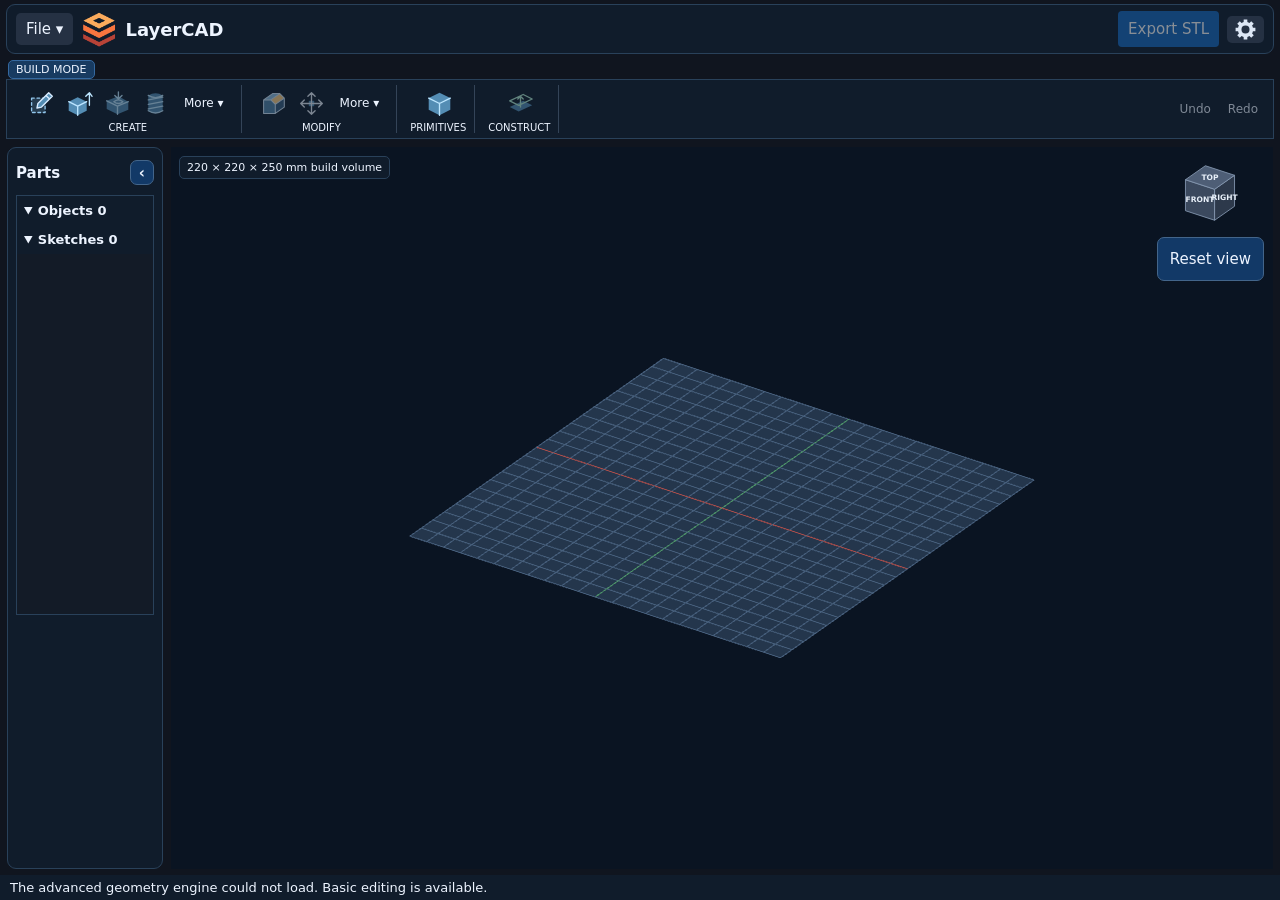
==== Web/index.html @ bab7ae6c "Pan the web camera with touch and Ctrl middle drag" ====
<!doctype html>
<html lang="en">
<meta charset="utf-8">
<meta name="viewport" content="width=device-width, initial-scale=1">
<title>LayerCAD Web</title>
<link rel="stylesheet" href="style.css?v=workspace-11">
<header><details><summary>File ▾</summary><div class="tool-popover"><button type="button" id="new-project">New project</button><label class="open">Open model<input id="file" type="file" accept=".layercad,.stl"></label><button id="save" type="button" disabled>Save project</button></div></details>
  <h1><img src="layercad.ico" width="36" height="36" alt="">LayerCAD</h1>
  <button id="export" type="button" disabled>Export STL</button>
  <details class="settings"><summary aria-label="Settings" title="Settings"><svg viewBox="0 0 24 24" aria-hidden="true"><path d="M 8.94,4.61 L 10.07,4.24 L 10.11,1.67 L 13.89,1.67 L 13.93,4.24 L 15.06,4.61 L 16.13,5.15 L 17.97,3.36 L 20.64,6.03 L 18.85,7.87 L 19.39,8.94 L 19.76,10.07 L 22.33,10.11 L 22.33,13.89 L 19.76,13.93 L 19.39,15.06 L 18.85,16.13 L 20.64,17.97 L 17.97,20.64 L 16.13,18.85 L 15.06,19.39 L 13.93,19.76 L 13.89,22.33 L 10.11,22.33 L 10.07,19.76 L 8.94,19.39 L 7.87,18.85 L 6.03,20.64 L 3.36,17.97 L 5.15,16.13 L 4.61,15.06 L 4.24,13.93 L 1.67,13.89 L 1.67,10.11 L 4.24,10.07 L 4.61,8.94 L 5.15,7.87 L 3.36,6.03 L 6.03,3.36 L 7.87,5.15 Z M 12,7.8 A 4.2,4.2 0 1 0 12,16.2 A 4.2,4.2 0 1 0 12,7.8 Z" fill="#DDE7F5" stroke="none" fill-rule="evenodd"/></svg></summary><div class="tool-popover">
    <button id="build-volume" type="button">Build volume…</button>
  </div></details>
</header>
<div class="mode" id="mode">Build Mode</div>
<nav id="build-tools" aria-label="Build tools"><div class="ribbon-group" role="group" aria-label="Create"><div class="ribbon-row"><button id="start-sketch" class="ribbon-icon" aria-label="Create sketch" title="Create sketch" type="button"><svg viewBox="0 0 30 30" aria-hidden="true"><path d="M 4,9 H 19 V 25 H 4 Z" fill="#263C50" stroke="#91C5EB" stroke-width="1.5" stroke-dasharray="3 3"/><path d="M 10,20 L 11,15 L 23,3 L 27,7 L 15,19 Z M 20,6 L 24,10" fill="#548DB4" stroke="#D7EBFF" stroke-width="1.5"/></svg></button><button id="extrude-part" class="ribbon-icon" aria-label="Extrude" title="Extrude" type="button" disabled><svg viewBox="0 0 30 30" aria-hidden="true"><path d="M 3,13 L 13,8 L 23,13 V 23 L 13,28 L 3,23 Z" fill="#548DB4" stroke="none"/><path d="M 3,13 L 13,18 L 23,13 M 13,18 V 28 M 26,17 V 3 M 22,7 L 26,3 L 29,7" fill="none" stroke="#BDE6FF" stroke-width="1.5"/></svg></button><button id="hole" class="ribbon-icon" aria-label="Hole" title="Hole" type="button" disabled><svg viewBox="0 0 30 30" aria-hidden="true"><path d="M 3,12 L 16,7 L 27,13 V 22 L 15,27 L 3,21 Z" fill="#548DB4" stroke="none"/><path d="M 3,12 L 15,18 L 27,13 M 15,18 V 27 M 16,2 V 10 M 12,6 L 16,10 L 20,6 M 11,13 Q 16,9 21,13 Q 16,17 11,13" fill="none" stroke="#BDE6FF" stroke-width="1.5"/></svg></button><button id="thread" class="ribbon-icon" aria-label="Thread" title="Thread" type="button" disabled><svg viewBox="0 0 30 30" aria-hidden="true"><path d="M 7,6 Q 15,1 23,6 V 23 Q 15,28 7,23 Z" fill="#548DB4" stroke="none"/><path d="M 7,6 Q 15,11 23,6 M 7,11 L 23,8 M 7,16 L 23,13 M 7,21 L 23,18 M 7,23 Q 15,28 23,23" fill="none" stroke="#BDE6FF" stroke-width="1.5"/></svg></button><details><summary>More ▾</summary><div class="tool-popover"><button id="edit-sketch" type="button" disabled>Edit sketch</button><select id="model-tool" aria-label="Modeling tool" disabled>
    <option value="">Create solid…</option><option>Sphere</option><option>Torus</option>
    <option>Coil</option><option>Revolve</option><option>Loft</option><option>Sweep</option><option>Pipe</option>
    <option>Rib</option><option>Web</option>
  </select></div></details></div><span>Create</span></div><div class="ribbon-group" role="group" aria-label="Modify"><div class="ribbon-row"><button id="bevel" class="ribbon-icon" aria-label="Bevel" title="Bevel" type="button" disabled><svg viewBox="0 0 30 30" aria-hidden="true"><path d="M 4,11 H 12 L 17,16 V 26 H 4 Z" fill="#5182A8" stroke="none"/><path d="M 17,16 L 27,9 V 19 L 17,26 Z" fill="#375A7B" stroke="none"/><path d="M 4,11 L 14,4 H 22 L 12,11 Z" fill="#8FBFE2" stroke="none"/><path d="M 12,11 L 22,4 L 27,9 L 17,16 Z" fill="#FFD084" stroke="none"/><path d="M 4,11 L 14,4 H 22 L 27,9 V 19 L 17,26 H 4 Z M 4,11 H 12 L 22,4 M 12,11 L 17,16 L 27,9 M 17,16 V 26" fill="none" stroke="#D3E8FA" stroke-width="1.15"/></svg></button><button id="move-part" class="ribbon-icon" aria-label="Move" title="Move" type="button" disabled><svg viewBox="0 0 30 30" aria-hidden="true"><path d="M 12,12 H 18 V 18 H 12 Z" fill="#548DB4" stroke="none"/><path d="M 3,15 H 27 M 7,11 L 3,15 L 7,19 M 23,11 L 27,15 L 23,19 M 15,3 V 27 M 11,7 L 15,3 L 19,7 M 11,23 L 15,27 L 19,23" fill="none" stroke="#E6EDF6" stroke-width="1.5"/></svg></button><details><summary>More ▾</summary><div class="tool-popover"><button id="pattern" type="button" disabled>Linear pattern</button><button id="combine" type="button" disabled>Combine</button><button id="shell" type="button" disabled>Shell</button><button id="split-body" type="button" disabled>Split Body</button><button id="scale-body" type="button" disabled>Scale</button><button id="mirror-body" type="button" disabled>Mirror</button><button id="circular-pattern" type="button" disabled>Circular pattern</button><button id="remove-part" type="button" disabled>Delete</button></div></details></div><span>Modify</span></div><div class="ribbon-group" role="group" aria-label="Primitives"><div class="ribbon-row"><button id="primitive" class="ribbon-icon" aria-label="Primitives" title="Primitives" type="button"><svg viewBox="0 0 30 30" aria-hidden="true"><path d="M 3,9 L 15,3 L 27,9 V 22 L 15,28 L 3,22 Z" fill="#548DB4" stroke="none"/><path d="M 3,9 L 15,15 L 27,9 M 15,15 V 28" fill="none" stroke="#BDE6FF" stroke-width="1.5"/></svg></button></div><span>Primitives</span></div><div class="ribbon-group" role="group" aria-label="Construct"><div class="ribbon-row"><button id="face-sketch" class="ribbon-icon" aria-label="Sketch on face" title="Sketch on face" type="button" disabled><svg viewBox="0 0 30 30" aria-hidden="true"><path d="M 3,19 L 18,12 L 28,17 L 13,24 Z" fill="#548DB4" stroke="none"/><path d="M 3,12 L 18,5 L 28,10 L 13,17 Z M 15,19 V 7 M 12,10 L 15,7 L 18,10" fill="none" stroke="#B2EAD0" stroke-width="1.5"/></svg></button></div><span>Construct</span></div><div class="ribbon-row history"><button id="undo" type="button" disabled>Undo</button><button id="redo" type="button" disabled>Redo</button></div></nav>
<nav id="sketch-tools" aria-label="Sketch tools" hidden><div class="ribbon-group" role="group" aria-label="Create"><div class="ribbon-row"><button class="ribbon-icon" type="button" data-shape="Open path" aria-label="Polyline" title="Polyline"><svg viewBox="0 0 24 24" aria-hidden="true"><path d="M 3,19 L 3,8 L 11,12 L 20,3" fill="none" stroke="#EDF3FC" stroke-width="1.7"/></svg></button><button class="ribbon-icon" type="button" data-shape="Circle" aria-label="Circle" title="Circle"><svg viewBox="0 0 24 24" aria-hidden="true"><path d="M 12,3 A 9,9 0 1 1 11.99,3 Z" fill="none" stroke="#EDF3FC" stroke-width="1.7"/></svg></button><button class="ribbon-icon" type="button" data-shape="Rectangle" aria-label="Rectangle" title="Rectangle"><svg viewBox="0 0 24 24" aria-hidden="true"><path d="M 2,6 H 22 V 18 H 2 Z" fill="none" stroke="#EDF3FC" stroke-width="1.7"/></svg></button><button class="ribbon-icon" type="button" data-shape="Triangle" aria-label="Triangle" title="Triangle"><svg viewBox="0 0 24 24" aria-hidden="true"><path d="M 12,3 L 22,21 H 2 Z" fill="none" stroke="#EDF3FC" stroke-width="1.7"/></svg></button><button class="ribbon-icon" type="button" data-shape="Polygon" aria-label="Polygon" title="Polygon"><svg viewBox="0 0 24 24" aria-hidden="true"><path d="M 7,3 H 17 L 22,12 L 17,21 H 7 L 2,12 Z" fill="none" stroke="#EDF3FC" stroke-width="1.7"/></svg></button></div><span>Create</span></div><div class="ribbon-group" role="group" aria-label="Modify"><div class="ribbon-row"><details><summary>Extrude</summary><div class="tool-popover">
      <label>Distance (mm) <input id="height" type="number" min="-10000" max="10000" step="any" value="10"></label>
      <label>Operation <select id="sketch-extrude-operation"><option>Add</option><option>Cut</option><option>Merge</option></select></label>
      <button id="extrude" type="button">Extrude</button>
      </div></details><details><summary>Constraints</summary><div class="tool-popover">

      <select id="constraint-rule" aria-label="Apply constraint" disabled>
        <option value="">Constrain…</option><option value="0">Horizontal edge</option>
        <option value="1">Vertical edge</option><option value="2">Coincident with origin</option>
        <option value="clear">Clear constraints</option>
      </select>
  </div></details></div><span>Modify</span></div><div class="ribbon-row"><button id="undo-point" type="button">Undo</button><button id="redo-point" type="button" disabled>Redo</button></div><div class="sketch-actions">
    <button id="cancel-sketch" type="button">Cancel sketch</button>
    <button id="finish-sketch" type="button">Finish sketch</button>
  </div><select id="shape" hidden><option>Polygon</option><option>Rectangle</option><option>Circle</option><option>Triangle</option><option>Open path</option></select></nav>
<main>
  <div id="workspace">
  <aside id="parts-panel"><h2>Parts <button id="toggle-parts" type="button" aria-label="Collapse Parts" aria-expanded="true">‹</button></h2><div id="parts"></div></aside>
  <div id="viewport">
  <div id="view-controls"><svg id="view-cube" class="view-cube" viewBox="0 0 88 88" role="group" aria-label="View orientation. Drag to orbit or click a face."></svg><button id="fit" type="button">Reset view</button></div>
  <output id="volume-label"></output>
  <form id="build-extrude" hidden aria-label="Extrude">
    <strong class="popup-title" tabindex="0" title="Drag to move, or use the arrow keys">Extrude</strong>
    <p id="extrude-target" aria-live="polite"></p>
    <label>Distance (mm) <input id="build-extrude-distance" type="number" step="any" value="10" required></label>
    <label>Operation <select id="build-extrude-operation"><option>Add</option><option>Cut</option><option>Merge</option></select></label>
    <p id="extrude-error" role="alert"></p>
    <div><button id="cancel-extrude" type="button">Cancel</button><button id="apply-extrude" type="submit">Apply</button></div>
  </form>
  <canvas id="view" aria-label="3D model viewport"></canvas>
  <svg id="detail-overlay" aria-hidden="true"></svg>
  <svg id="extrude-overlay" aria-hidden="true"><path id="extrude-arrow"/></svg>
  <div id="plane-selector" hidden>
    <svg id="plane-targets" aria-hidden="true"></svg>
    <div role="group" aria-label="Sketch plane">
      <button type="button" data-plane="XY">XY</button>
      <button type="button" data-plane="XZ">XZ</button>
      <button type="button" data-plane="YZ">YZ</button>
      <button type="button" id="cancel-plane">Cancel</button>
    </div>
  </div>
  <section id="sketch" hidden>
    <svg id="sketch-plane" aria-label="Sketch plane">
      <defs><pattern id="grid" width="10" height="10" patternUnits="userSpaceOnUse"><path d="M 10 0 H 0 V 10" fill="none" stroke="#29415a" stroke-width=".4"/></pattern></defs>
      <g id="sketch-surface">
      <rect width="220" height="220" fill="#26394c" fill-opacity=".18"/>
      <rect width="220" height="220" fill="url(#grid)" stroke="#52677e" stroke-width=".45"/>
      <image id="reference-overlay" preserveAspectRatio="none" pointer-events="none"/>
      <path d="M110 0 V220" stroke="#4b8474" stroke-width=".45"/><path d="M0 110 H220" stroke="#8a6265" stroke-width=".45"/>
      <path id="face-guide" fill="none" stroke="#9eb7d1" stroke-width=".6" stroke-dasharray="2 1"/>
      <g id="sketch-drawings"></g>
      <circle cx="110" cy="110" r="1.1" fill="#122438" stroke="#83cbff" stroke-width=".5"/><text x="112" y="114" fill="#83cbff" font-size="2.8">Origin</text>
      <polygon id="outline"/>
      <polyline id="sketch-preview" fill="none" stroke="#83cbff" stroke-width=".7" pointer-events="none"/>
      <g id="vertices"></g>
      </g>
    </svg>

  </section>
  </div>
  <aside id="vertices-panel" hidden><h2>Vertices</h2><details><summary>Reference image</summary><div class="tool-popover">
      <label class="open">Choose image<input id="reference-file" type="file" accept="image/png,image/jpeg"></label>
      <button id="reference-settings" type="button" disabled>Image settings</button>
      <button id="reference-calibrate" type="button" disabled>Calibrate image</button>
      <button id="reference-remove" type="button" disabled>Remove image</button>
      </div></details><label>Plane <select id="plane-choice"><option>XY</option><option>XZ</option><option>YZ</option></select></label>
      <label>Offset (mm) <input id="plane-offset" type="number" min="-10000" max="10000" step="any" value="0"></label>
    <div class="vertex-coordinates"><label>X (mm)<input id="vertex-x" type="number" step="any" value="0"></label><label>Y (mm)<input id="vertex-y" type="number" step="any" value="0"></label></div>
    <div class="vertex-coordinates"><button id="add-vertex" type="button">Add point</button><button id="move-vertex" type="button">Move selected</button></div>
    <select id="constraint-vertex" aria-label="Vertices" size="8"></select>
    <button id="remove-vertex" type="button">Remove selected point</button>
    <label>Drawing <select id="sketch-drawing-choice"></select></label>
    <button id="add-sketch-drawing" type="button">Start another drawing</button>
  </aside>
  </div>
  <p id="status" role="status">Open a model or start a new sketch.</p>
</main>
<dialog id="feature-dialog" aria-labelledby="feature-title">
  <form id="feature-form">
    <strong id="feature-title" class="popup-title" tabindex="0" title="Drag to move, or use the arrow keys"></strong>
    <label id="feature-amount-label"><span></span> <input id="feature-amount" type="number" min="0" step="any" required></label>
    <label id="feature-bevel-style-label" hidden>Style <select id="feature-bevel-style"><option>Flat</option><option>Rounded</option></select></label>
    <label id="feature-surface-label" hidden>Surface <select id="feature-surface"></select></label>
    <label id="feature-metric-label" hidden>Metric size <input id="feature-metric" list="metric-sizes" placeholder="Auto match"></label>
    <datalist id="metric-sizes"><option>M2</option><option>M2.5</option><option>M3</option><option>M4</option><option>M5</option><option>M6</option><option>M8</option><option>M10</option><option>M12</option><option>Custom</option></datalist>
    <label id="feature-pitch-label" hidden>Pitch (mm) <input id="feature-pitch" type="number" min="0.01" step="any" value="1.5"></label>
    <label id="feature-depth-label" hidden>Radial depth (mm) <input id="feature-depth" type="number" min="0.01" step="any" value="0.7"></label>
    <p id="feature-error" role="alert"></p>
    <div><button id="cancel-feature" type="button">Cancel</button><button type="submit">Apply</button></div>
  </form>
</dialog>
<script src="sketch.js?v=editor-5" defer></script><script src="viewer.js?v=workspace-11" defer></script>
</html>
---- Web/style.css ----
:root { color-scheme: dark; font: 15px system-ui, sans-serif; color: #edf4ff; background: #08111f; }
* { box-sizing: border-box; }
body { margin: 0; height: 100vh; height: 100dvh; display: flex; flex-direction: column; padding: 10px; gap: 8px; }
header { display: flex; align-items: center; flex-wrap: wrap; gap: 8px; background: #101c2b; border: 1px solid #29415a; border-radius: 10px; padding: 8px 12px; }
h1 { font-size: 19px; margin: 0 auto 0 0; }
h1 span { color: #9eb7d1; font-weight: normal; font-size: 14px; }
button, .open { font: inherit; padding: 9px 12px; min-height: 44px; color: inherit; border: 1px solid #43658a; border-radius: 7px; background: #123967; cursor: pointer; }
.open { position: relative; display: inline-grid; place-items: center; }
.open:focus-within, button:focus-visible { outline: 2px solid #9ad0ff; outline-offset: 2px; }
.open input { position: absolute; inset: 0; opacity: 0; width: 100%; cursor: pointer; }
main { flex: 1; min-height: 0; display: flex; flex-direction: column; border-radius: 10px; overflow: hidden; border: 1px solid #29415a; }
canvas { flex: 1; min-height: 0; width: 100%; background: #0a1422; touch-action: none; }
#status { margin: 0; padding: 10px 12px; background: #101c2b; overflow-wrap: anywhere; }
[hidden] { display: none !important; }
button:disabled { opacity: .5; cursor: default; }
#sketch { flex: 1; min-height: 0; display: flex; flex-direction: column; align-items: center; gap: 8px; padding: 8px; }
#sketch-plane { flex: 1; width: 100%; min-height: 0; touch-action: none; cursor: crosshair; }
#outline { fill: #1769c433; stroke: #83cbff; stroke-width: .7; }
#vertices { fill: #b8e6ff; }
.sketch-tools { display: flex; flex-wrap: wrap; gap: 6px; align-items: center; justify-content: center; }
#height, #plane-offset { width: 72px; font: inherit; padding: 6px; }
nav { display: flex; align-items: center; gap: 6px; overflow-x: auto; padding: 6px; border: 1px solid #29415a; background: #101c2b; border-radius: 7px; }
nav button, .mode { white-space: nowrap; }
.mode { background: #123967; border: 1px solid #559fff; border-radius: 6px; padding: 5px 7px; font-size: 12px; }
#workspace { display: flex; flex: 1; min-height: 0; }
#viewport { display: flex; flex: 1; flex-direction: column; min-width: 0; }
aside { width: clamp(112px, 22vw, 218px); overflow: auto; padding: 8px; border-right: 1px solid #29415a; background: #101c2b; }
aside h2 { font-size: 15px; margin: 4px 0 10px; }
aside h3 { font-size: 12px; color: #9eb7d1; margin: 8px 0 4px; }
.part-row { display: flex; gap: 2px; }
.part-row button:first-child { flex: 1; min-width: 0; text-overflow: ellipsis; overflow: hidden; white-space: nowrap; text-align: left; }
.part-row button { background: transparent; border-color: transparent; padding: 4px; }
.part-row button[aria-pressed=true] { background: #123967; border-color: #559fff; }
@media (max-width: 500px) { aside { width: 100%; max-height: 125px; border-right: none; border-bottom: 1px solid #29415a; } #workspace { flex-direction: column; } }

/* Workspace and mode-specific ribbons */
:root { background: #10151f; }
body { padding: 0; gap: 0; }
header, main, nav { border-radius: 0; }
header { min-height: 50px; background: #1b2432; }
h1 { display: flex; gap: 8px; align-items: center; }
.mode { align-self: flex-start; margin-left: 10px; padding: 5px 9px; border: 0; border-bottom: 2px solid #63dcca; border-radius: 0; background: transparent; text-transform: uppercase; }
nav { min-height: 52px; background: #232e3e; padding: 5px 8px; }
nav button, nav summary, header button, header .open { min-height: 36px; padding: 6px 9px; background: transparent; border-color: transparent; border-radius: 4px; }
nav button:not(:disabled):hover, nav summary:hover, header button:not(:disabled):hover, header .open:hover { background: #334659; }
nav button[aria-pressed=true] { box-shadow: inset 0 -2px #63dcca; color: #b8f6ea; }
nav select, nav input { background: #182432; color: inherit; border: 1px solid #52647a; border-radius: 4px; padding: 4px; font: inherit; }
.tool-group { display: flex; align-items: center; gap: 3px; padding-right: 9px; border-right: 1px solid #425165; }
.history, .sketch-actions { margin-left: auto; display: flex; gap: 4px; }
#sketch-tools { overflow: visible; position: relative; z-index: 2; flex-wrap: wrap; }
nav details > summary { display: flex; align-items: center; cursor: pointer; white-space: nowrap; }
nav details[open] > summary { background: #334659; }
.tool-popover { position: absolute; z-index: 3; display: grid; gap: 6px; min-width: 140px; max-width: calc(100vw - 16px); padding: 8px; background: #263345; border: 1px solid #52647a; border-radius: 5px; box-shadow: 0 6px 18px #0007; }
.draw-tools { display: flex; }
.draw-tools button { font-size: 23px; }
#finish-sketch { background: #235844; color: #dcffec; }
#cancel-sketch { background: #652e37; color: #ffebee; }
#sketch { background: #121923; }
aside { background: #192231; }
#status { padding: 5px 10px; font-size: 13px; }
@media (max-width: 600px) {
  #sketch-tools details { position: static; }
  .tool-popover { left: 8px; top: 100%; }
  .sketch-actions { margin-left: 0; }
}
#build-tools { font-size: 13px; scrollbar-width: thin; }
#build-tools button { padding-inline: 6px; }

/* Desktop-style ribbon and viewport panels */
header { margin: 4px 6px 0; gap: 8px; border-radius: 9px; background: #101c2b; padding: 4px 9px; }
header h1 { font-size: 18px; }
header #export, #finish-sketch { background: #1768bd; color: #fff; }
header details { position: relative; z-index: 5; }
header .settings .tool-popover { right: 0; }
header summary { background: #253143; }
.mode { border: 1px solid #3569a0; border-radius: 5px; background: #183b61; padding: 2px 7px; margin: 6px 8px 0; font-size: 11px; }
nav { margin: 0 6px 6px; min-height: 57px; gap: 5px; }
#build-tools, #sketch-tools { background: #101c2b; overflow: visible; position: relative; z-index: 3; flex-wrap: wrap; }
.ribbon-group { display: grid; justify-items: center; gap: 1px; padding: 0 8px; border-right: 1px solid #344458; }
.ribbon-group > span { font-size: 10px; text-transform: uppercase; }
.ribbon-row { display: flex; align-items: center; gap: 3px; }
.ribbon-row button, .ribbon-row summary { font-size: 12px; }
.ribbon-icon { width: 35px; height: 34px; display: grid; place-items: center; padding: 4px !important; }
.ribbon-icon svg { display: block; width: 23px; height: 23px; fill: #5489ae40; stroke: #a8d2ef; stroke-width: 1.5; stroke-linecap: round; stroke-linejoin: round; }
#sketch-tools .ribbon-icon svg { fill: none; }
#sketch-tools .ribbon-icon[aria-pressed=true] { background: #245a59; }
.tool-popover { text-align: left; }
details summary { cursor: pointer; }
header summary, #vertices-panel summary { list-style: none; padding: 7px 10px; border-radius: 5px; }
header .settings summary { font-size: 21px; padding: 2px 7px; }
main { border: 0; }
#workspace { gap: 8px; padding: 2px 7px 6px; }
#viewport { position: relative; overflow: hidden; }
#parts-panel, #vertices-panel { flex: 0 0 clamp(156px, 12vw, 215px); border: 1px solid #29415a; border-radius: 9px; padding: 8px; background: #101c2b; }
#parts-panel h2 { display: flex; align-items: center; justify-content: space-between; }
#parts-panel h2 button { min-height: 25px; padding: 1px 8px; }
#parts-panel.collapsed { flex-basis: 38px; padding: 3px; }
#parts-panel.collapsed h2 { font-size: 0; }
#parts-panel.collapsed #parts { display: none; }
#parts { background: #131b27; border: 1px solid #29415a; min-height: min(55vh, 420px); }
#parts summary { padding: 7px; font-size: 13px; background: #101c2b; font-weight: 600; }
#vertices-panel { display: flex; flex-direction: column; gap: 6px; }
#vertices-panel input, #vertices-panel select { width: 100%; background: #131b27; color: inherit; border: 1px solid #3b5069; padding: 5px; }
#vertices-panel button, #vertices-panel summary { font-size: 12px; min-height: 29px; padding: 4px; background: #17283c; }
#vertices-panel > select { flex: 1; min-height: 85px; }
#vertices-panel label { font-size: 12px; }
.vertex-coordinates { display: grid; grid-template-columns: 1fr 1fr; gap: 5px; }
#view-controls, #volume-label { position: absolute; z-index: 1; top: 9px; }
#volume-label { left: 8px; font-size: 11px; padding: 4px 7px; border: 1px solid #29415a; border-radius: 5px; background: #101c2b; }
#view-controls { right: 9px; display: grid; justify-items: center; gap: 7px; }
#sketch { background: #0c1522; }
#sketch-plane { max-width: 66%; align-self: center; }
@media (max-width: 600px) {
  #workspace { flex-direction: column; }
  #parts-panel, #vertices-panel { flex-basis: auto; width: 100%; max-height: 23vh; }
  #vertices-panel > select { min-height: 50px; }
  #sketch-plane { max-width: 88%; }
}
.ribbon-icon svg { width: 27px; height: 27px; }
.settings summary svg { width: 23px; height: 23px; display: block; }
.view-cube { display: block; width: 74px; height: 74px; overflow: visible; cursor: grab; touch-action: none; user-select: none; }
.view-cube:active { cursor: grabbing; }
.view-cube polygon { stroke: #8a9db5; stroke-width: 1; }
.view-cube g:hover polygon, .view-cube g:focus-visible polygon { fill: #367778; }
.view-cube text { fill: #e8f0f9; font-size: 9px; font-weight: 600; text-anchor: middle; dominant-baseline: central; pointer-events: none; }
#build-extrude { position: absolute; z-index: 2; top: 96px; right: 12px; width: min(268px, calc(100% - 24px)); display: grid; gap: 8px; padding: 12px; background: #182537; border: 1px solid #465c74; border-radius: 8px; box-shadow: 0 8px 20px #0006; font-size: 13px; }
#build-extrude p { margin: 0; }
#build-extrude label { display: flex; align-items: center; justify-content: space-between; gap: 5px; }
#build-extrude input, #build-extrude select { width: 95px; padding: 5px; color: inherit; background: #101a28; border: 1px solid #52647a; border-radius: 4px; }
#build-extrude div { display: flex; justify-content: flex-end; gap: 6px; }
#build-extrude button { min-height: 33px; padding: 4px 9px; }
#extrude-error { color: #ffb2b2; }
#extrude-error:empty { display: none; }
#sketch { position: absolute; inset: 0; display: block; padding: 0; background: transparent; }
#sketch-plane, #detail-overlay { width: 100%; height: 100%; max-width: none; display: block; }
#detail-overlay { position: absolute; inset: 0; pointer-events: none; }
#detail-overlay path { stroke: #ffc087; stroke-width: 2; fill: #ff9a4a38; fill-rule: evenodd; }
#detail-overlay path.edge { stroke-width: 4; fill: none; }
#detail-overlay circle { fill: #ffab65; stroke: #ffe1bb; stroke-width: 1; }
#plane-selector, #plane-targets { position: absolute; inset: 0; pointer-events: none; }
#plane-targets { width: 100%; height: 100%; }
#plane-targets polygon { fill: #ffa85952; stroke: #ffc785; pointer-events: auto; cursor: pointer; }
#plane-targets polygon.XZ { fill: #a786f963; stroke: #cbb6ff; }
#plane-targets polygon.YZ { fill: #6dd4aa63; stroke: #b1f9d6; }
#plane-targets polygon:hover { fill: #ffcf8eba; }
#plane-selector > div { position: absolute; bottom: 12px; left: 50%; display: flex; gap: 6px; transform: translateX(-50%); pointer-events: auto; }
#plane-selector button { min-height: 33px; padding: 4px 9px; }
#feature-dialog { width: min(310px, calc(100% - 24px)); padding: 14px; color: inherit; background: #182537; border: 1px solid #465c74; border-radius: 8px; box-shadow: 0 8px 24px #0008; font-size: 13px; }
#feature-dialog::backdrop { background: #08111f55; }
#feature-form { display: grid; gap: 9px; }
#feature-form label { display: flex; align-items: center; justify-content: space-between; gap: 8px; }
#feature-form input, #feature-form select { width: 116px; padding: 5px; color: inherit; background: #101a28; border: 1px solid #52647a; border-radius: 4px; }
#feature-form div { display: flex; justify-content: flex-end; gap: 6px; }
#feature-form button { min-height: 33px; padding: 5px 9px; }
#feature-error { margin: 0; color: #ffb2b2; }
#feature-error:empty { display: none; }
#sketch-drawings polygon, #sketch-drawings polyline { stroke: #74b9df; stroke-width: .6; fill: none; pointer-events: none; }
#sketch-drawings polygon { fill: #1769c42a; }
#extrude-overlay { position: absolute; inset: 0; width: 100%; height: 100%; pointer-events: none; }
#extrude-arrow { fill: none; stroke: #83ffc1; stroke-width: 3; stroke-linejoin: round; stroke-linecap: round; }
#extrude-arrow.cut { stroke: #ff9298; }
.drawing-row { display: block; width: calc(100% - 20px); margin: 2px 5px 2px 15px; text-align: left; min-height: 28px; padding: 3px 6px; background: transparent; border-color: transparent; font-size: 12px; }
.drawing-row[aria-pressed=true] { background: #533b2b; border-color: #ce925d; }
#feature-dialog.with-preview { position: fixed; inset: 205px 18px auto auto; margin: 0; max-height: calc(100dvh - 220px); overflow: auto; }
#feature-dialog.with-preview::backdrop { background: transparent; }
@media (max-height: 450px) {
  #feature-dialog.with-preview { top: 12px; max-height: calc(100dvh - 24px); }
}
.popup-title { display: block; padding: 5px 7px; border-radius: 4px; background: #26384d; cursor: grab; touch-action: none; user-select: none; }
.popup-title:active { cursor: grabbing; }
#build-extrude { max-height: 100%; overflow: auto; }
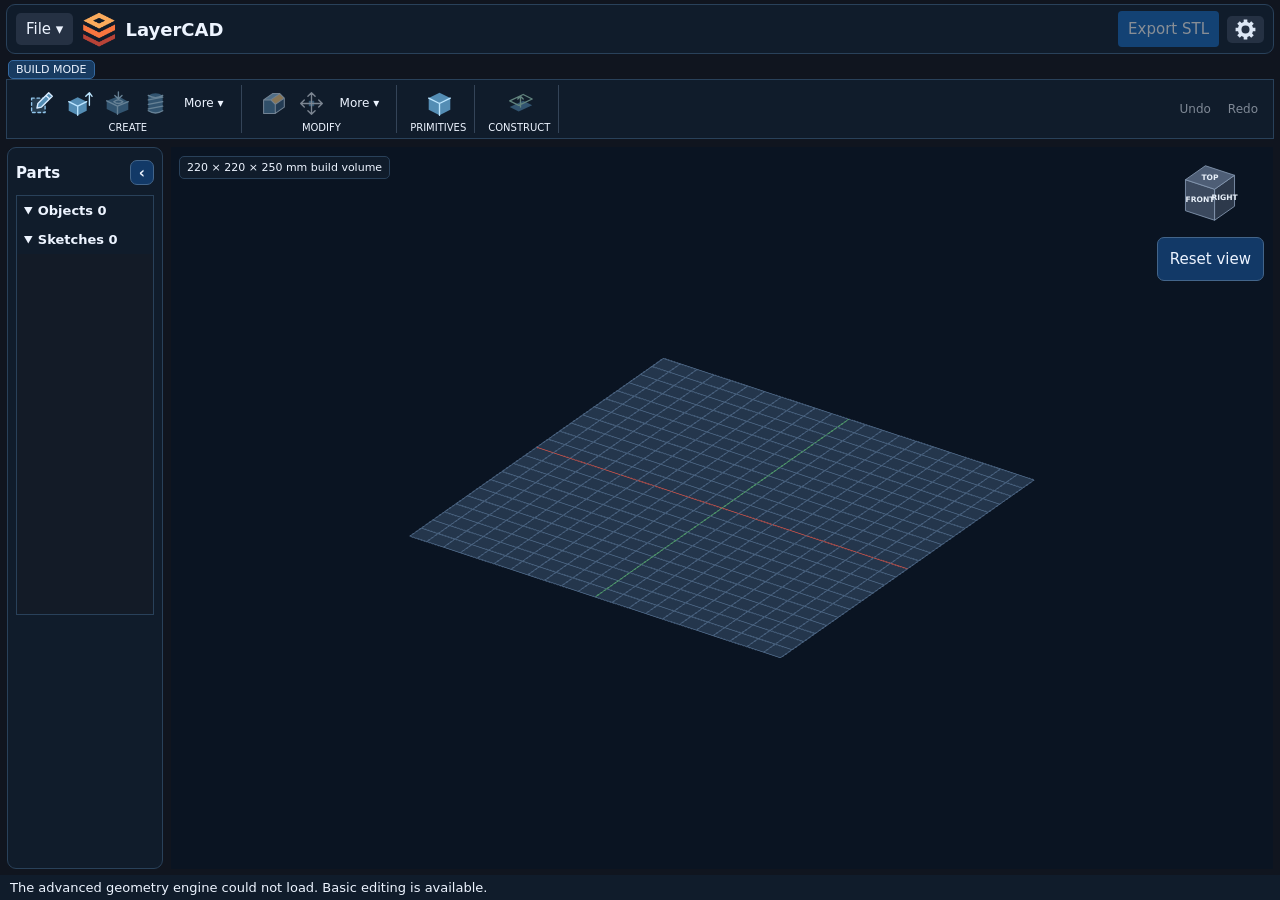
==== commit 48f5c46f: "Support viewport panning from trackpad scroll events" ====
--- a/Web/index.html
+++ b/Web/index.html
@@ -3,12 +3,15 @@
 <meta charset="utf-8">
 <meta name="viewport" content="width=device-width, initial-scale=1">
 <title>LayerCAD Web</title>
-<link rel="stylesheet" href="style.css?v=workspace-11">
+<link rel="stylesheet" href="style.css?v=workspace-12">
 <header><details><summary>File ▾</summary><div class="tool-popover"><button type="button" id="new-project">New project</button><label class="open">Open model<input id="file" type="file" accept=".layercad,.stl"></label><button id="save" type="button" disabled>Save project</button></div></details>
   <h1><img src="layercad.ico" width="36" height="36" alt="">LayerCAD</h1>
   <button id="export" type="button" disabled>Export STL</button>
   <details class="settings"><summary aria-label="Settings" title="Settings"><svg viewBox="0 0 24 24" aria-hidden="true"><path d="M 8.94,4.61 L 10.07,4.24 L 10.11,1.67 L 13.89,1.67 L 13.93,4.24 L 15.06,4.61 L 16.13,5.15 L 17.97,3.36 L 20.64,6.03 L 18.85,7.87 L 19.39,8.94 L 19.76,10.07 L 22.33,10.11 L 22.33,13.89 L 19.76,13.93 L 19.39,15.06 L 18.85,16.13 L 20.64,17.97 L 17.97,20.64 L 16.13,18.85 L 15.06,19.39 L 13.93,19.76 L 13.89,22.33 L 10.11,22.33 L 10.07,19.76 L 8.94,19.39 L 7.87,18.85 L 6.03,20.64 L 3.36,17.97 L 5.15,16.13 L 4.61,15.06 L 4.24,13.93 L 1.67,13.89 L 1.67,10.11 L 4.24,10.07 L 4.61,8.94 L 5.15,7.87 L 3.36,6.03 L 6.03,3.36 L 7.87,5.15 Z M 12,7.8 A 4.2,4.2 0 1 0 12,16.2 A 4.2,4.2 0 1 0 12,7.8 Z" fill="#DDE7F5" stroke="none" fill-rule="evenodd"/></svg></summary><div class="tool-popover">
     <button id="build-volume" type="button">Build volume…</button>
+    <label class="scroll-setting">Viewport scroll
+      <select id="viewport-scroll"><option value="auto">Automatic</option><option value="pan">Pan</option><option value="zoom">Zoom</option></select>
+    </label>
   </div></details>
 </header>
 <div class="mode" id="mode">Build Mode</div>
@@ -108,5 +111,5 @@
     <div><button id="cancel-feature" type="button">Cancel</button><button type="submit">Apply</button></div>
   </form>
 </dialog>
-<script src="sketch.js?v=editor-5" defer></script><script src="viewer.js?v=workspace-11" defer></script>
+<script src="sketch.js?v=editor-5" defer></script><script src="viewer.js?v=workspace-12" defer></script>
 </html>
--- a/Web/style.css
+++ b/Web/style.css
@@ -169,3 +169,5 @@
 .popup-title { display: block; padding: 5px 7px; border-radius: 4px; background: #26384d; cursor: grab; touch-action: none; user-select: none; }
 .popup-title:active { cursor: grabbing; }
 #build-extrude { max-height: 100%; overflow: auto; }
+.scroll-setting { display: grid; gap: 4px; padding: 4px 8px; font-size: 13px; }
+.scroll-setting select { color: inherit; background: #182432; border: 1px solid #52647a; border-radius: 4px; padding: 5px; }
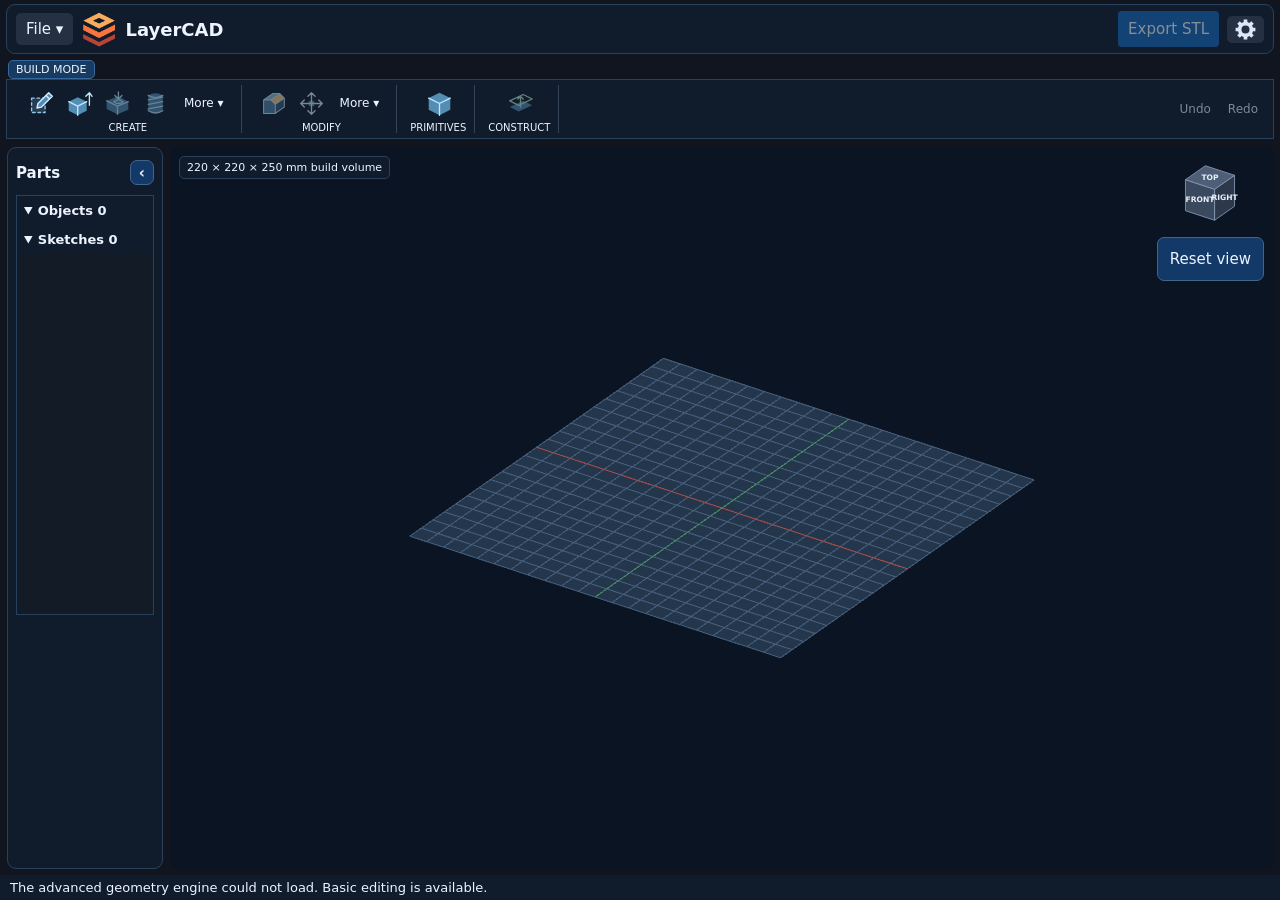
==== commit 58ab1317: "Require holding the hole handle before dragging" ====
--- a/Web/index.html
+++ b/Web/index.html
@@ -3,7 +3,7 @@
 <meta charset="utf-8">
 <meta name="viewport" content="width=device-width, initial-scale=1">
 <title>LayerCAD Web</title>
-<link rel="stylesheet" href="style.css?v=workspace-12">
+<link rel="stylesheet" href="style.css?v=workspace-14">
 <header><details><summary>File ▾</summary><div class="tool-popover"><button type="button" id="new-project">New project</button><label class="open">Open model<input id="file" type="file" accept=".layercad,.stl"></label><button id="save" type="button" disabled>Save project</button></div></details>
   <h1><img src="layercad.ico" width="36" height="36" alt="">LayerCAD</h1>
   <button id="export" type="button" disabled>Export STL</button>
@@ -51,7 +51,7 @@
   </form>
   <canvas id="view" aria-label="3D model viewport"></canvas>
   <svg id="detail-overlay" aria-hidden="true"></svg>
-  <svg id="extrude-overlay" aria-hidden="true"><path id="extrude-arrow"/></svg>
+  <svg id="extrude-overlay" aria-hidden="true"><path id="extrude-arrow"/><circle id="hole-handle" r="11" hidden><title>Hold to move the hole</title></circle></svg>
   <div id="plane-selector" hidden>
     <svg id="plane-targets" aria-hidden="true"></svg>
     <div role="group" aria-label="Sketch plane">
@@ -107,9 +107,10 @@
     <datalist id="metric-sizes"><option>M2</option><option>M2.5</option><option>M3</option><option>M4</option><option>M5</option><option>M6</option><option>M8</option><option>M10</option><option>M12</option><option>Custom</option></datalist>
     <label id="feature-pitch-label" hidden>Pitch (mm) <input id="feature-pitch" type="number" min="0.01" step="any" value="1.5"></label>
     <label id="feature-depth-label" hidden>Radial depth (mm) <input id="feature-depth" type="number" min="0.01" step="any" value="0.7"></label>
+    <p id="hole-hint" hidden>Hold the red handle briefly, then drag to place the hole.</p>
     <p id="feature-error" role="alert"></p>
-    <div><button id="cancel-feature" type="button">Cancel</button><button type="submit">Apply</button></div>
+    <div><button id="cancel-feature" type="button">Cancel</button><button id="apply-feature" type="submit">Apply</button></div>
   </form>
 </dialog>
-<script src="sketch.js?v=editor-5" defer></script><script src="viewer.js?v=workspace-12" defer></script>
+<script src="sketch.js?v=editor-5" defer></script><script src="viewer.js?v=workspace-15" defer></script>
 </html>
--- a/Web/style.css
+++ b/Web/style.css
@@ -171,3 +171,7 @@
 #build-extrude { max-height: 100%; overflow: auto; }
 .scroll-setting { display: grid; gap: 4px; padding: 4px 8px; font-size: 13px; }
 .scroll-setting select { color: inherit; background: #182432; border: 1px solid #52647a; border-radius: 4px; padding: 5px; }
+#feature-dialog.hole-placement { z-index: 8; }
+#hole-handle { pointer-events: auto; cursor: grab; touch-action: none; fill: #fa5255a8; stroke: #ffd1d3; stroke-width: 2; }
+#hole-handle:active { cursor: grabbing; }
+#hole-hint { margin: 0; color: #b8cde6; }
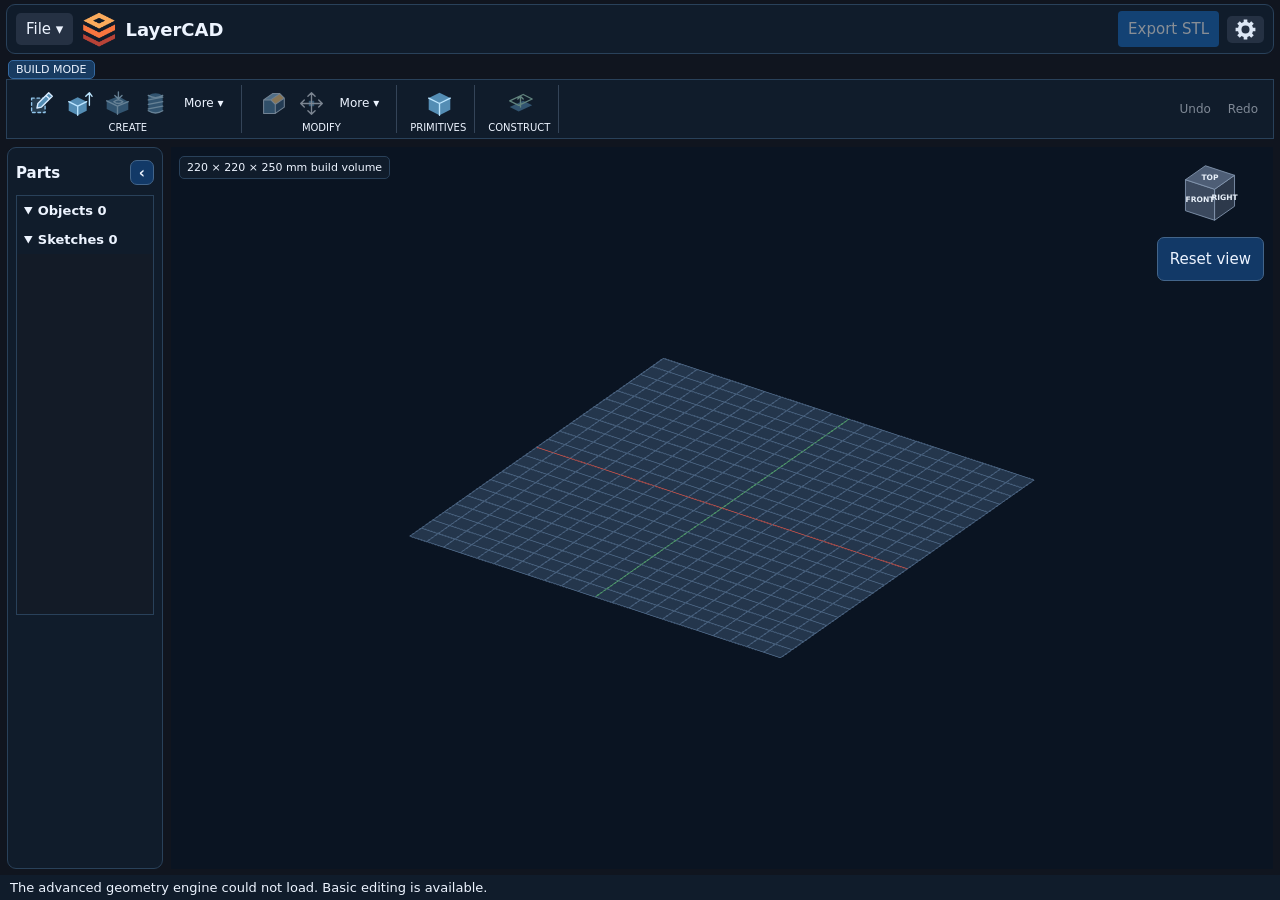
==== commit 24edc192: "Avoid opening the touch keyboard when positioning holes" ====
--- a/Web/index.html
+++ b/Web/index.html
@@ -3,7 +3,7 @@
 <meta charset="utf-8">
 <meta name="viewport" content="width=device-width, initial-scale=1">
 <title>LayerCAD Web</title>
-<link rel="stylesheet" href="style.css?v=workspace-14">
+<link rel="stylesheet" href="style.css?v=workspace-17">
 <header><details><summary>File ▾</summary><div class="tool-popover"><button type="button" id="new-project">New project</button><label class="open">Open model<input id="file" type="file" accept=".layercad,.stl"></label><button id="save" type="button" disabled>Save project</button></div></details>
   <h1><img src="layercad.ico" width="36" height="36" alt="">LayerCAD</h1>
   <button id="export" type="button" disabled>Export STL</button>
@@ -75,6 +75,7 @@
       <polygon id="outline"/>
       <polyline id="sketch-preview" fill="none" stroke="#83cbff" stroke-width=".7" pointer-events="none"/>
       <g id="vertices"></g>
+      <g id="drawing-centers"></g>
       </g>
     </svg>
 
@@ -112,5 +113,5 @@
     <div><button id="cancel-feature" type="button">Cancel</button><button id="apply-feature" type="submit">Apply</button></div>
   </form>
 </dialog>
-<script src="sketch.js?v=editor-5" defer></script><script src="viewer.js?v=workspace-15" defer></script>
+<script src="sketch.js?v=editor-5" defer></script><script src="viewer.js?v=workspace-18" defer></script>
 </html>
--- a/Web/style.css
+++ b/Web/style.css
@@ -175,3 +175,11 @@
 #hole-handle { pointer-events: auto; cursor: grab; touch-action: none; fill: #fa5255a8; stroke: #ffd1d3; stroke-width: 2; }
 #hole-handle:active { cursor: grabbing; }
 #hole-hint { margin: 0; color: #b8cde6; }
+#view, #sketch-plane, #extrude-overlay, .popup-title {
+  -webkit-user-select: none;
+  user-select: none;
+  -webkit-touch-callout: none;
+  touch-action: none;
+}
+#drawing-centers circle { fill: #132d42; stroke: #8ad9ff; stroke-width: 1.5px; vector-effect: non-scaling-stroke; cursor: grab; touch-action: none; }
+#drawing-centers circle:active { cursor: grabbing; }
